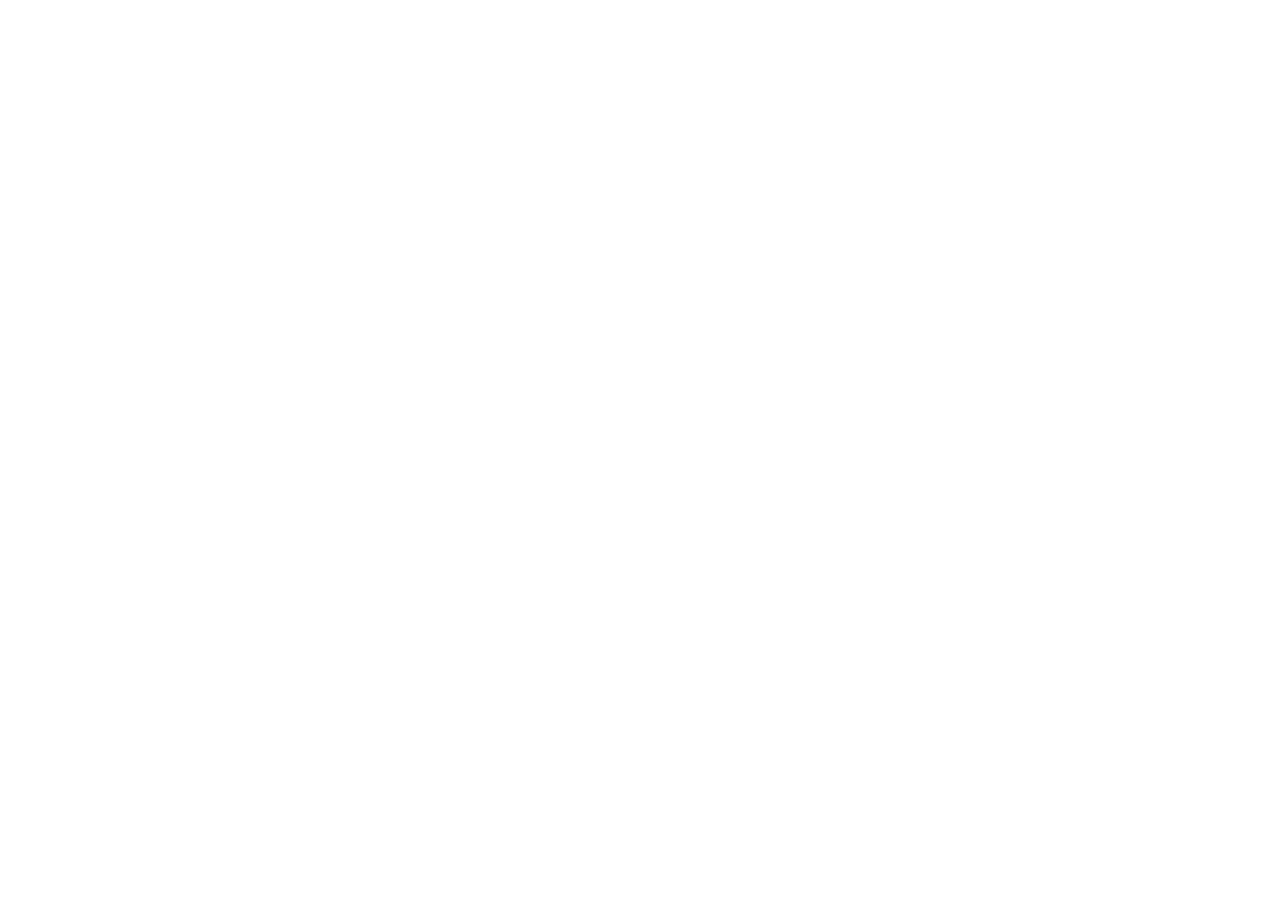
==== part3/index3.html @ f3efa3de "add part3" ====
<!DOCTYPE html>
<html lang="en">
  <head>
    <meta charset="UTF-8" />
    <meta name="viewport" content="width=device-width, initial-scale=1.0" />
    <title>Posts</title>
    <link rel="stylesheet" href="./styles/normalize.css" />
    <link rel="stylesheet" href="./styles/style.css" />
    <link rel="stylesheet" href="./styles/skeleton.css" />
  </head>
  <body>
    <script src="index3.js"></script>
  </body>
</html>
---- part3/styles/skeleton.css ----
/*
* Skeleton V2.0.4
* Copyright 2014, Dave Gamache
* www.getskeleton.com
* Free to use under the MIT license.
* http://www.opensource.org/licenses/mit-license.php
* 12/29/2014
*/

/* Table of contents
––––––––––––––––––––––––––––––––––––––––––––––––––
- Grid
- Base Styles
- Typography
- Links
- Buttons
- Forms
- Lists
- Code
- Tables
- Spacing
- Utilities
- Clearing
- Media Queries
*/

/* Grid
–––––––––––––––––––––––––––––––––––––––––––––––––– */
.container {
  position: relative;
  width: 100%;
  max-width: 960px;
  margin: 0 auto;
  padding: 0 20px;
  box-sizing: border-box;
}
.column,
.columns {
  width: 100%;
  float: left;
  box-sizing: border-box;
}

/* For devices larger than 400px */
@media (min-width: 400px) {
  .container {
    width: 85%;
    padding: 0;
  }
}

/* For devices larger than 550px */
@media (min-width: 550px) {
  .container {
    width: 80%;
  }
  .column,
  .columns {
    margin-left: 4%;
  }
  .column:first-child,
  .columns:first-child {
    margin-left: 0;
  }

  .one.column,
  .one.columns {
    width: 4.66666666667%;
  }
  .two.columns {
    width: 13.3333333333%;
  }
  .three.columns {
    width: 22%;
  }
  .four.columns {
    width: 30.6666666667%;
  }
  .five.columns {
    width: 39.3333333333%;
  }
  .six.columns {
    width: 48%;
  }
  .seven.columns {
    width: 56.6666666667%;
  }
  .eight.columns {
    width: 65.3333333333%;
  }
  .nine.columns {
    width: 74%;
  }
  .ten.columns {
    width: 82.6666666667%;
  }
  .eleven.columns {
    width: 91.3333333333%;
  }
  .twelve.columns {
    width: 100%;
    margin-left: 0;
  }

  .one-third.column {
    width: 30.6666666667%;
  }
  .two-thirds.column {
    width: 65.3333333333%;
  }

  .one-half.column {
    width: 48%;
  }

  /* Offsets */
  .offset-by-one.column,
  .offset-by-one.columns {
    margin-left: 8.66666666667%;
  }
  .offset-by-two.column,
  .offset-by-two.columns {
    margin-left: 17.3333333333%;
  }
  .offset-by-three.column,
  .offset-by-three.columns {
    margin-left: 26%;
  }
  .offset-by-four.column,
  .offset-by-four.columns {
    margin-left: 34.6666666667%;
  }
  .offset-by-five.column,
  .offset-by-five.columns {
    margin-left: 43.3333333333%;
  }
  .offset-by-six.column,
  .offset-by-six.columns {
    margin-left: 52%;
  }
  .offset-by-seven.column,
  .offset-by-seven.columns {
    margin-left: 60.6666666667%;
  }
  .offset-by-eight.column,
  .offset-by-eight.columns {
    margin-left: 69.3333333333%;
  }
  .offset-by-nine.column,
  .offset-by-nine.columns {
    margin-left: 78%;
  }
  .offset-by-ten.column,
  .offset-by-ten.columns {
    margin-left: 86.6666666667%;
  }
  .offset-by-eleven.column,
  .offset-by-eleven.columns {
    margin-left: 95.3333333333%;
  }

  .offset-by-one-third.column,
  .offset-by-one-third.columns {
    margin-left: 34.6666666667%;
  }
  .offset-by-two-thirds.column,
  .offset-by-two-thirds.columns {
    margin-left: 69.3333333333%;
  }

  .offset-by-one-half.column,
  .offset-by-one-half.columns {
    margin-left: 52%;
  }
}

/* Base Styles
        –––––––––––––––––––––––––––––––––––––––––––––––––– */
/* NOTE
        html is set to 62.5% so that all the REM measurements throughout Skeleton
        are based on 10px sizing. So basically 1.5rem = 15px :) */
html {
  font-size: 62.5%;
}
body {
  font-size: 1.5em; /* currently ems cause chrome bug misinterpreting rems on body element */
  line-height: 1.6;
  font-weight: 400;
  font-family: "Raleway", "HelveticaNeue", "Helvetica Neue", Helvetica, Arial,
    sans-serif;
  color: #222;
}

/* Typography
        –––––––––––––––––––––––––––––––––––––––––––––––––– */
h1,
h2,
h3,
h4,
h5,
h6 {
  margin-top: 0;
  margin-bottom: 2rem;
  font-weight: 300;
}
h1 {
  font-size: 4rem;
  line-height: 1.2;
  letter-spacing: -0.1rem;
}
h2 {
  font-size: 3.6rem;
  line-height: 1.25;
  letter-spacing: -0.1rem;
}
h3 {
  font-size: 3rem;
  line-height: 1.3;
  letter-spacing: -0.1rem;
}
h4 {
  font-size: 2.4rem;
  line-height: 1.35;
  letter-spacing: -0.08rem;
}
h5 {
  font-size: 1.8rem;
  line-height: 1.5;
  letter-spacing: -0.05rem;
}
h6 {
  font-size: 1.5rem;
  line-height: 1.6;
  letter-spacing: 0;
}

/* Larger than phablet */
@media (min-width: 550px) {
  h1 {
    font-size: 5rem;
  }
  h2 {
    font-size: 4.2rem;
  }
  h3 {
    font-size: 3.6rem;
  }
  h4 {
    font-size: 3rem;
  }
  h5 {
    font-size: 2.4rem;
  }
  h6 {
    font-size: 1.5rem;
  }
}

p {
  margin-top: 0;
}

/* Links
        –––––––––––––––––––––––––––––––––––––––––––––––––– */
a {
  color: #1eaedb;
}
a:hover {
  color: #0fa0ce;
}

/* Buttons
        –––––––––––––––––––––––––––––––––––––––––––––––––– */
.button,
button,
input[type="submit"],
input[type="reset"],
input[type="button"] {
  display: inline-block;
  height: 38px;
  padding: 0 30px;
  color: #555;
  text-align: center;
  font-size: 11px;
  font-weight: 600;
  line-height: 38px;
  letter-spacing: 0.1rem;
  text-transform: uppercase;
  text-decoration: none;
  white-space: nowrap;
  background-color: transparent;
  border-radius: 4px;
  border: 1px solid #bbb;
  cursor: pointer;
  box-sizing: border-box;
}
.button:hover,
button:hover,
input[type="submit"]:hover,
input[type="reset"]:hover,
input[type="button"]:hover,
.button:focus,
button:focus,
input[type="submit"]:focus,
input[type="reset"]:focus,
input[type="button"]:focus {
  color: #333;
  border-color: #888;
  outline: 0;
}
.button.button-primary,
button.button-primary,
input[type="submit"].button-primary,
input[type="reset"].button-primary,
input[type="button"].button-primary {
  color: #fff;
  background-color: #33c3f0;
  border-color: #33c3f0;
}
.button.button-primary:hover,
button.button-primary:hover,
input[type="submit"].button-primary:hover,
input[type="reset"].button-primary:hover,
input[type="button"].button-primary:hover,
.button.button-primary:focus,
button.button-primary:focus,
input[type="submit"].button-primary:focus,
input[type="reset"].button-primary:focus,
input[type="button"].button-primary:focus {
  color: #fff;
  background-color: #1eaedb;
  border-color: #1eaedb;
}

/* Forms
        –––––––––––––––––––––––––––––––––––––––––––––––––– */
input[type="email"],
input[type="number"],
input[type="search"],
input[type="text"],
input[type="tel"],
input[type="url"],
input[type="password"],
textarea,
select {
  height: 38px;
  padding: 6px 10px; /* The 6px vertically centers text on FF, ignored by Webkit */
  background-color: #fff;
  border: 1px solid #d1d1d1;
  border-radius: 4px;
  box-shadow: none;
  box-sizing: border-box;
}
/* Removes awkward default styles on some inputs for iOS */
input[type="email"],
input[type="number"],
input[type="search"],
input[type="text"],
input[type="tel"],
input[type="url"],
input[type="password"],
textarea {
  -webkit-appearance: none;
  -moz-appearance: none;
  appearance: none;
}
textarea {
  min-height: 65px;
  padding-top: 6px;
  padding-bottom: 6px;
}
input[type="email"]:focus,
input[type="number"]:focus,
input[type="search"]:focus,
input[type="text"]:focus,
input[type="tel"]:focus,
input[type="url"]:focus,
input[type="password"]:focus,
textarea:focus,
select:focus {
  border: 1px solid #33c3f0;
  outline: 0;
}
label,
legend {
  display: block;
  margin-bottom: 0.5rem;
  font-weight: 600;
}
fieldset {
  padding: 0;
  border-width: 0;
}
input[type="checkbox"],
input[type="radio"] {
  display: inline;
}
label > .label-body {
  display: inline-block;
  margin-left: 0.5rem;
  font-weight: normal;
}

/* Lists
        –––––––––––––––––––––––––––––––––––––––––––––––––– */
ul {
  list-style: circle inside;
}
ol {
  list-style: decimal inside;
}
ol,
ul {
  padding-left: 0;
  margin-top: 0;
}
ul ul,
ul ol,
ol ol,
ol ul {
  margin: 1.5rem 0 1.5rem 3rem;
  font-size: 90%;
}
li {
  margin-bottom: 1rem;
}

/* Code
        –––––––––––––––––––––––––––––––––––––––––––––––––– */
code {
  padding: 0.2rem 0.5rem;
  margin: 0 0.2rem;
  font-size: 90%;
  white-space: nowrap;
  background: #f1f1f1;
  border: 1px solid #e1e1e1;
  border-radius: 4px;
}
pre > code {
  display: block;
  padding: 1rem 1.5rem;
  white-space: pre;
}

/* Tables
        –––––––––––––––––––––––––––––––––––––––––––––––––– */
th,
td {
  padding: 12px 15px;
  text-align: left;
  border-bottom: 1px solid #e1e1e1;
}
th:first-child,
td:first-child {
  padding-left: 0;
}
th:last-child,
td:last-child {
  padding-right: 0;
}

/* Spacing
        –––––––––––––––––––––––––––––––––––––––––––––––––– */
button,
.button {
  margin-bottom: 1rem;
}
input,
textarea,
select,
fieldset {
  margin-bottom: 1.5rem;
}
pre,
blockquote,
dl,
figure,
table,
p,
ul,
ol,
form {
  margin-bottom: 2.5rem;
}

/* Utilities
        –––––––––––––––––––––––––––––––––––––––––––––––––– */
.u-full-width {
  width: 100%;
  box-sizing: border-box;
}
.u-max-full-width {
  max-width: 100%;
  box-sizing: border-box;
}
.u-pull-right {
  float: right;
}
.u-pull-left {
  float: left;
}

/* Misc
        –––––––––––––––––––––––––––––––––––––––––––––––––– */
hr {
  margin-top: 3rem;
  margin-bottom: 3.5rem;
  border-width: 0;
  border-top: 1px solid #e1e1e1;
}

/* Clearing
        –––––––––––––––––––––––––––––––––––––––––––––––––– */

/* Self Clearing Goodness */
.container:after,
.row:after,
.u-cf {
  content: "";
  display: table;
  clear: both;
}

/* Media Queries
        –––––––––––––––––––––––––––––––––––––––––––––––––– */
/*
        Note: The best way to structure the use of media queries is to create the queries
        near the relevant code. For example, if you wanted to change the styles for buttons
        on small devices, paste the mobile query code up in the buttons section and style it
        there.
        */

/* Larger than mobile */
@media (min-width: 400px) {
}

/* Larger than phablet (also point when grid becomes active) */
@media (min-width: 550px) {
}

/* Larger than tablet */
@media (min-width: 750px) {
}

/* Larger than desktop */
@media (min-width: 1000px) {
}

/* Larger than Desktop HD */
@media (min-width: 1200px) {
}
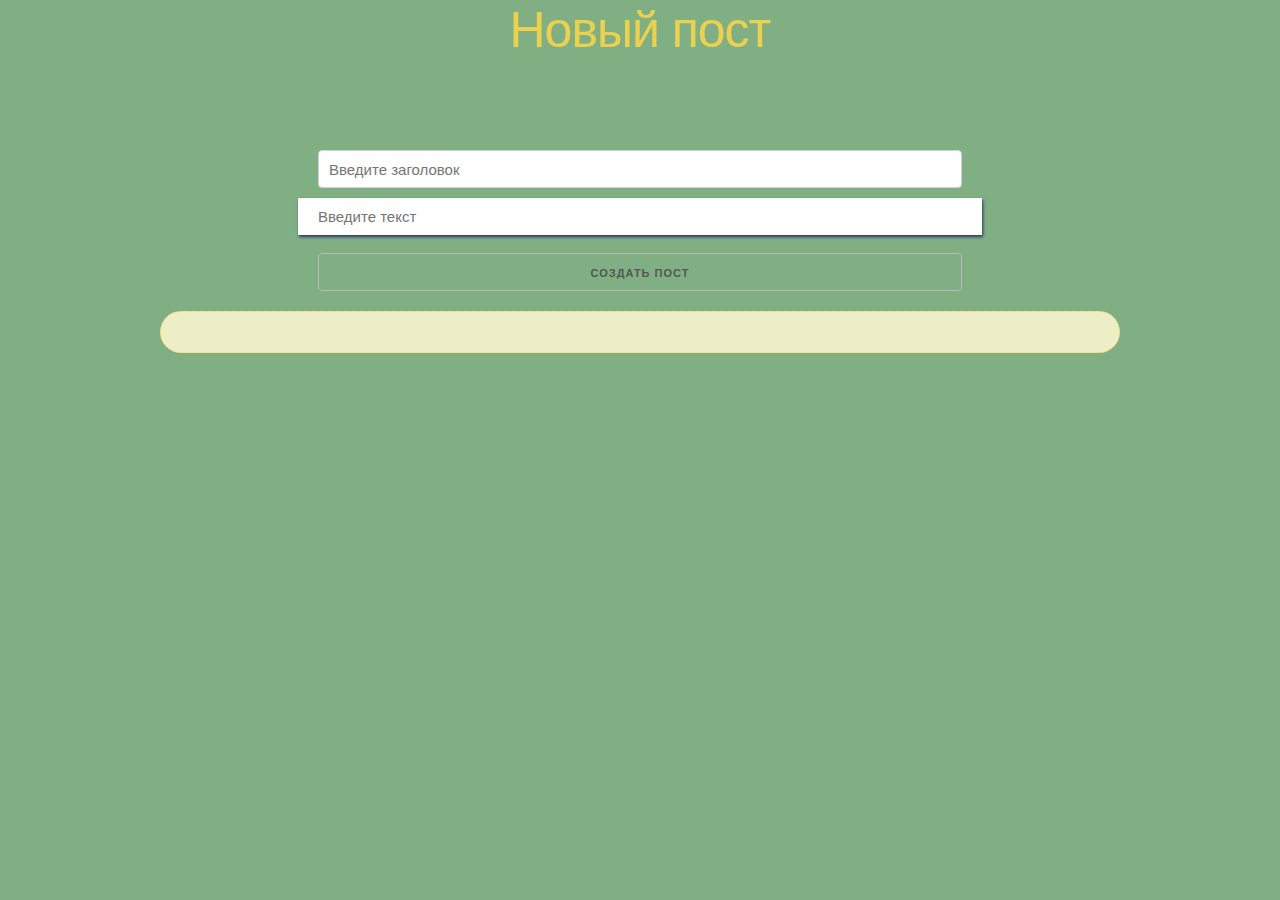
==== commit 6e0e44ee: "add part3" ====
--- a/part3/index3.html
+++ b/part3/index3.html
@@ -9,6 +9,18 @@
     <link rel="stylesheet" href="./styles/skeleton.css" />
   </head>
   <body>
+    <div class="container">
+      <h1>Новый пост</h1>
+      <div class="form">
+        <input
+          class="inputs header"
+          type="text"
+          placeholder="Введите заголовок" />
+        <input type="text " class="inputs post" placeholder="Введите текст" />
+        <button type="submit" class="button" id="button">Создать пост</button>
+      </div>
+      <div class="posts" id="posts"></div>
+    </div>
     <script src="index3.js"></script>
   </body>
 </html>
--- a/part3/styles/style.css
+++ b/part3/styles/style.css
@@ -0,0 +1,59 @@
+body {
+  background-color: #81af84;
+}
+
+.container {
+  margin: 0 auto;
+  height: 50vh;
+  width: 50vw;
+}
+
+h1 {
+  text-align: center;
+  color: #ebd14d;
+}
+.form {
+  padding: 1rem 2rem;
+  display: flex;
+  flex-direction: column;
+  padding-top: 7rem;
+}
+
+.inputs {
+  padding: 1rem 2rem;
+  border: none;
+  width: 70%;
+  margin: auto;
+  margin-bottom: 1rem;
+  box-shadow: 1px 2px 3px #2c306f;
+}
+
+.button {
+  color: #ffffff;
+  font-size: 1.2rem;
+  margin: 0.8rem auto;
+  padding: 1rem 1.2rem;
+  border-radius: 5px;
+  background-color: #a5e4dc;
+  border: none;
+  width: 70%;
+}
+
+.posts {
+  background-color: #eeeec6;
+  border-radius: 35px;
+  padding: 2rem 2rem;
+  border: dotted 1px #ffd048;
+}
+
+.publishedPost {
+  border-bottom: dotted 1px #a5e4dc;
+  box-shadow: 2px 2px 3px #ffd048;
+  border-radius: 15px;
+}
+
+.publishedPost__header,
+.publishedPost__text {
+  text-align: center;
+  color: #2c306f;
+}
